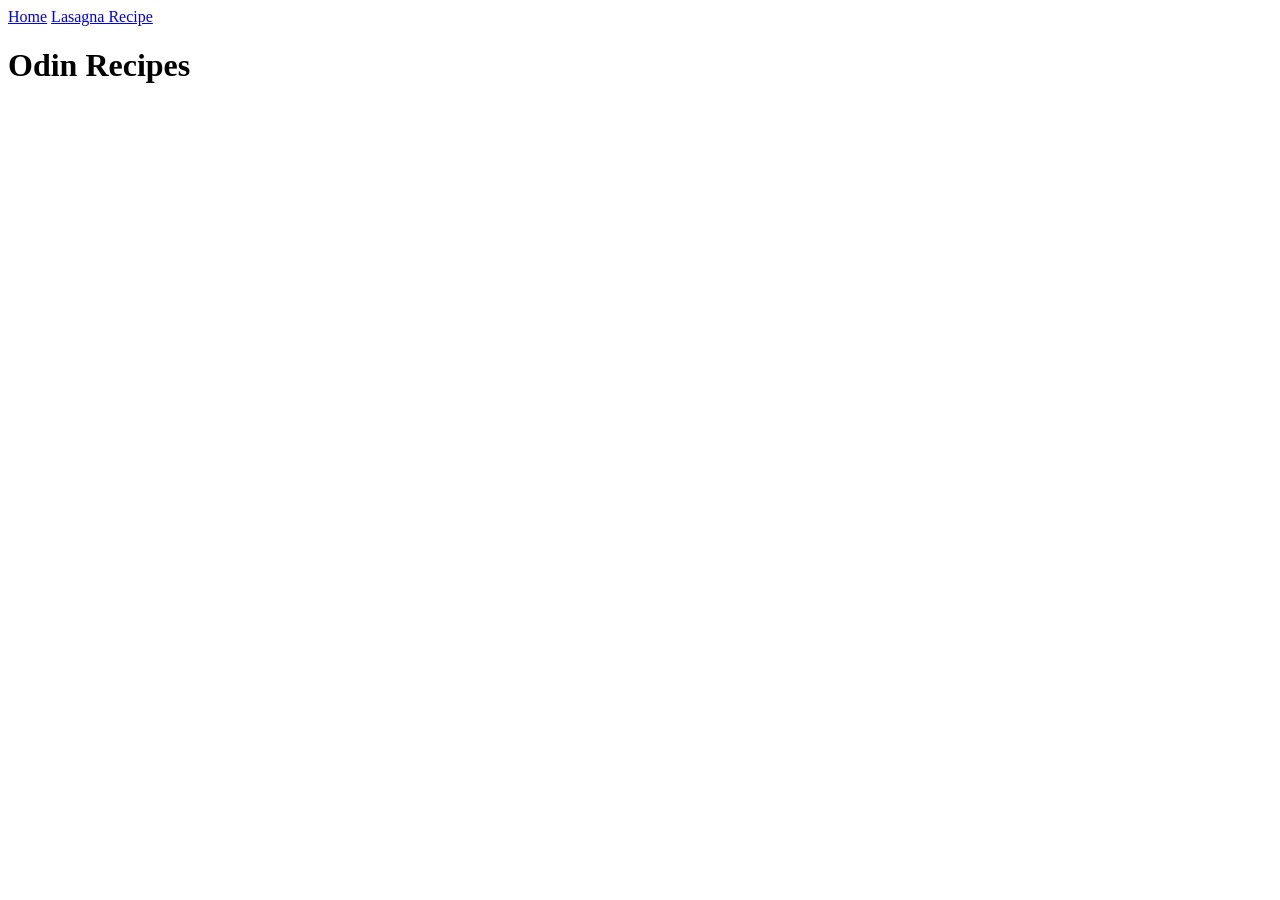
==== index.html @ 0bb7d6a1 "Add files via upload" ====
<!DOCTYPE html>
<html>
<head>
	<meta charset="utf-8">
	<meta name="viewport" content="width=device-width, initial-scale=1">
	<title>Recipes</title>
</head>
<body>
	<a href="index.html">Home</a>
<a href="lasagna.html">Lasagna Recipe</a>
<h1>Odin Recipes</h1>
</body>
</html>
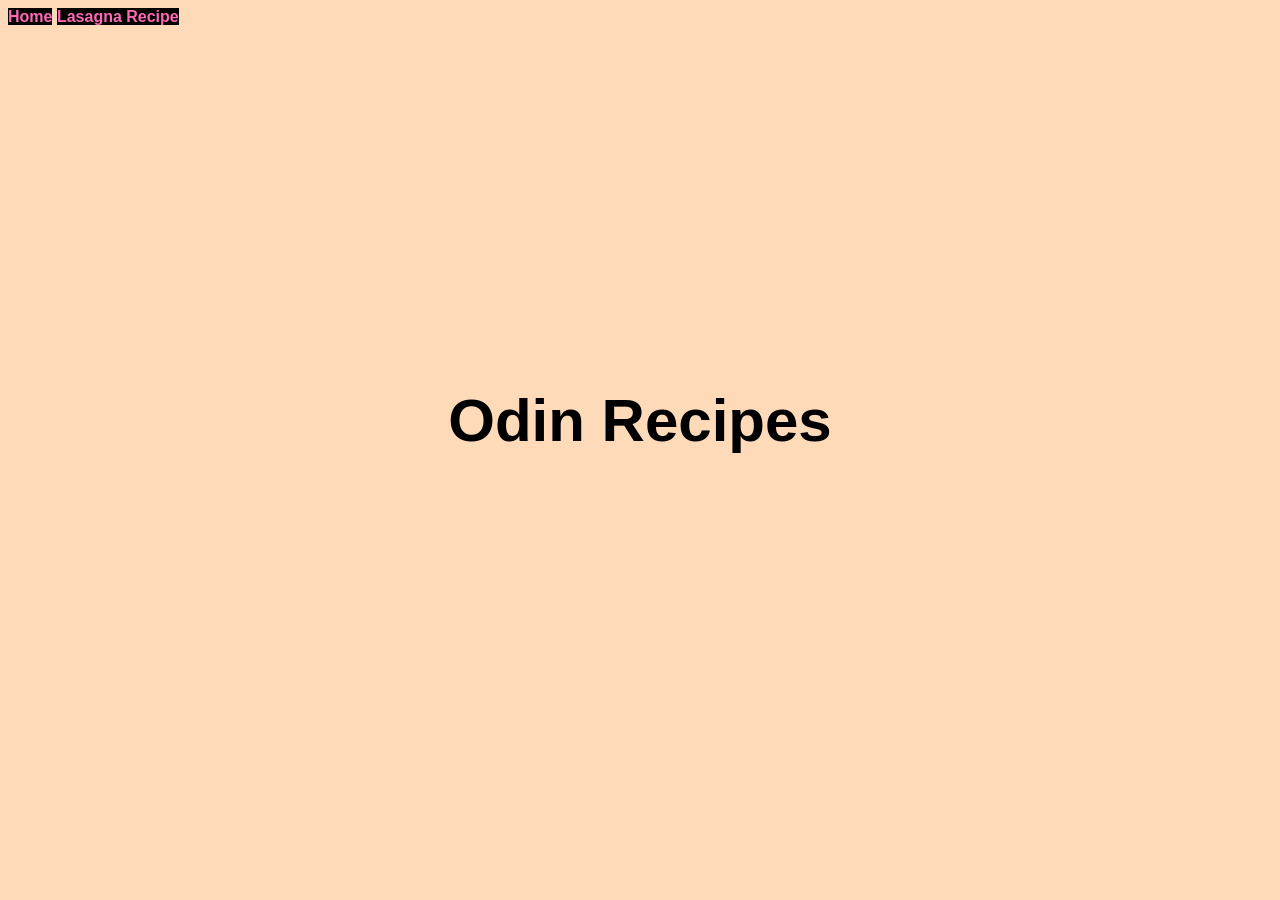
==== commit 74baae82: "Add basic CSS styling to recipe pages" ====
--- a/index.html
+++ b/index.html
@@ -4,10 +4,11 @@
 	<meta charset="utf-8">
 	<meta name="viewport" content="width=device-width, initial-scale=1">
 	<title>Recipes</title>
+	<link rel="stylesheet" href="style.css">
 </head>
 <body>
 	<a href="index.html">Home</a>
 <a href="lasagna.html">Lasagna Recipe</a>
-<h1>Odin Recipes</h1>
+<h1 class="main-page">Odin Recipes</h1>
 </body>
 </html>
--- a/style.css
+++ b/style.css
@@ -0,0 +1,30 @@
+body {
+    background: peachpuff;
+    font-family: 'Franklin Gothic Medium', 'Arial Narrow', Arial, sans-serif;
+}
+
+.main-page {
+  text-align: center;
+  font-size: 60px;
+  margin-top: 40vh;
+}
+
+.lasagna {
+    text-align: center;
+}
+
+.ingredients, .directions, .links{
+border: 2px solid salmon;
+}
+a {
+  color: hotpink;
+  background-color: black;
+  font-weight: bold;
+  text-decoration: none;
+
+}
+
+a:hover {
+  background-color: white;
+  font-size: 18px;
+}
